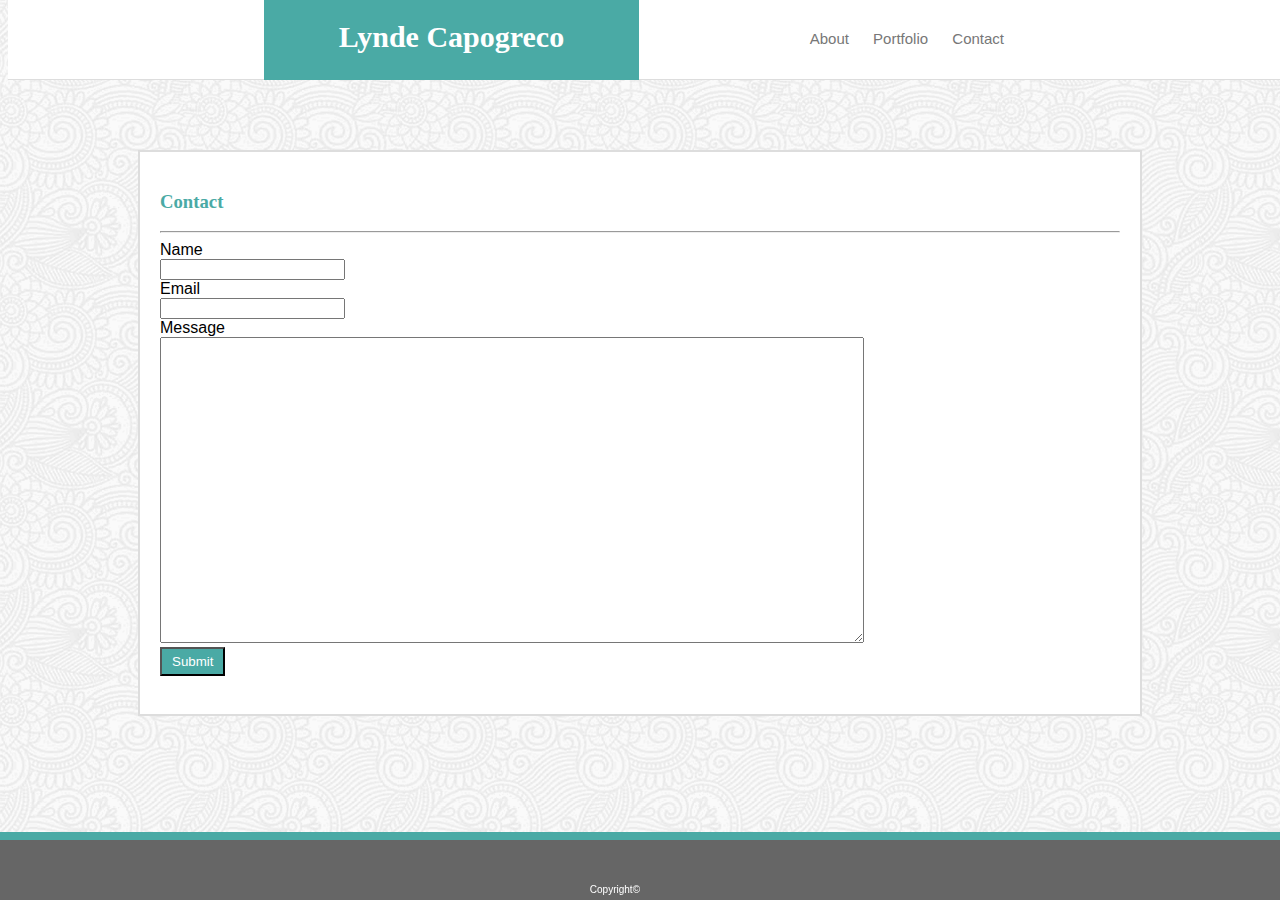
==== contact.html @ d22a2503 "added files from previous homework basic-portfolio" ====
<!DOCTYPE html>
<html lang="en-us">

<head>
        <meta charset="UTF-8">
        <title>Contact</title>
        <link rel="stylesheet" href="assets/css/style.css">
</head> 
 
<body> 
    
    <header>

    <!--My Name-->
        <div class="name">

          <h1>Lynde Capogreco</h1>

        </div>

    <!--Links to Pages of Bio-->
            <nav>
                    <a href="index.html">About</a>
                    <a href="portfolio.html">Portfolio</a>
                    <a href="contact.html">Contact</a>
            </nav>

    </header>

        <div class="wrapper">

            <h3>Contact</h3>

    <hr>

    <!--Contact Form-->

    <form>
        Name<br>
            <input type="text" name="name"><br>
        Email<br>
            <input type="text" email="email"><br>
        Message<br>
            <textarea rows="20" cols="85" name="message" form="usrform">
            </textarea><br>
        
            <input id="submit" type="submit" value="Submit">
    </form>
    
    <br>
        
        </div>

    <!--Footer-->

    <footer>
            <div class="copyright">
                    Copyright©
                </div>
    </footer>

</body>
</html>
---- assets/css/style.css ----
body {
    background-image: url("../images/full-bloom-bkgrnd.png");
    font-family: Arial, Helvetica, sans-serif;
}


header {
    width: 100%;
    position: fixed;
    background: #ffffff;
    height: 80px;
    top: 0;
    border-bottom-style: solid;
    border-color: #dddddd;
    border-width: 1px;
    box-sizing: border-box;

    
}

.name {
    position: absolute;
    background: #4aaaa5;
    width: 375px;
    height: 80px;
    color: #ffffff;
    font-family: Georgia, 'Times New Roman', Times, serif;
    font-size: 15px;
    margin-top: 20px;
    text-align: center;
    left: 20%;
    top: -20px;

}

nav {
    position: fixed;
    font-size: 15px;
    font-family: Arial, Helvetica, sans-serif;
    padding: 10px;
    background: #ffffff;
    right: 20%;
    top: 10px;
    
}

a {
    color: #777777;
    text-decoration: none;
    display: inline-block;
    padding: 10px;
   
}


h3 {
    color: #4aaaa5;
    font-family: Georgia, 'Times New Roman', Times, serif;
}


.wrapper {
    background: #ffffff;
    width: 960px;
    margin: 0 auto 0 auto;
    margin-top: 150px;
    padding: 20px;
    border-style: solid;
    border-color: #dddddd;
    border-width: 2px;
}

#self {
    float: left;
    padding: 20px;
    width: 200px; 
    height: 200px;
    
}

p {
    font-family: Arial, Helvetica, sans-serif;
    color: #777777;
    font-size: 23px;
    line-height: 30px;
    margin-bottom: 10px;
    padding-left: 20px;

}

#submit {
    background: #4aaaa5;
    color: #ffffff;
    padding: 5px 10px 5px 10px;
}

#submit:hover {
    background: #777777;;
}


#dog {
    border-radius: 10px;
    width: 140px;
    height: 140px;
}

#dogcont {
    position: relative;
}

#dogtext {
    position: absolute;
    top: 88px;
    left: 0;
    background-color: #4aaaa5;
    color: #ffffff;
    text-align: center;
    padding-left: 34px;
    padding-right: 33px;
}

#dogtext:hover {
    background: #777777;
}


#vegas {
    position: absolute;
    top: 0px;
    left: 16%;
    border-radius: 10px;
    width: 140px;
    height: 140px;
    transform: rotate(90deg);
    
}

#vegastext {
    position: absolute;
    top: 88px;
    left: 16%;
    background-color: #4aaaa5;
    color: #ffffff;
    text-align: center;
    padding-left: 46px;
    padding-right: 50px;
}  

#vegastext:hover {
    background: #777777;;
}

#oly {
    border-radius: 10px;
    width: 140px;
    height: 140px;
    transform: rotate(90deg);
}

#olytext {
    position: absolute;
    top: 232px;
    left: 0;
    background-color: #4aaaa5;
    color: #ffffff;
    text-align: center;
    padding-left: 26px;
    padding-right: 27px;
}

#olytext:hover {
    background: #777777;;
}
  
#jrt {
    position: absolute;
    left: 16%;
    top: 144px;
    border-radius: 10px;
    width: 140px;
    height: 140px;
}

#JRTtext {
    position: absolute;
    top: 232px;
    left: 16%;
    background-color: #4aaaa5;
    color: #ffffff;
    text-align: center;
    padding-left: 26px;
    padding-right: 25px;
}

#JRTtext:hover {
    background: #777777;
}

#linac {
    position: relative;
    left: 0;
    border-radius: 10px;
    width: 140px;
    height: 140px;
    transform: rotate(90deg);
}

#linactext {
    position: absolute;
    top: 376px;
    left: 0;
    background-color: #4aaaa5;
    color: #ffffff;
    text-align: center;
    padding-left: 42px;
    padding-right: 43px;
}

#linactext:hover {
    background: #777777;
}

  
footer {
    background: #666666;
    padding: 30px;
    position: fixed;
    left: 0;
    bottom: 0;
    width: 100%;
    border-top-style: solid;
    border-width: 8px;
    border-color: #4aaaa5;
}
    
.copyright {
    position: fixed;
    bottom: 5px;
    right: 50%;
    text-align: center;
    color: #ffffff;
    font-size: x-small;
}
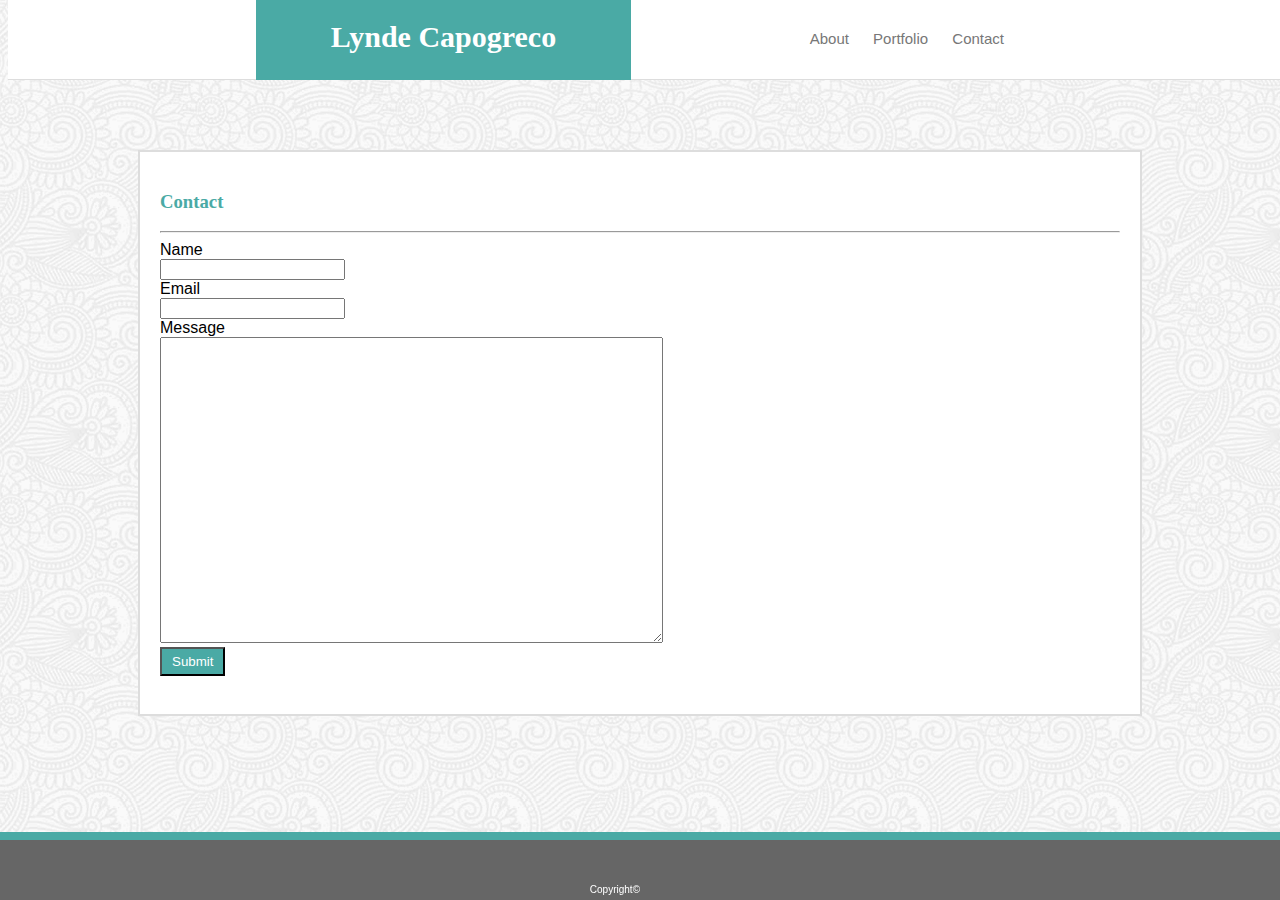
==== commit 8fdea8bd: "made media queries for contact and about me pages" ====
--- a/contact.html
+++ b/contact.html
@@ -2,63 +2,65 @@
 <html lang="en-us">
 
 <head>
-        <meta charset="UTF-8">
-        <title>Contact</title>
-        <link rel="stylesheet" href="assets/css/style.css">
-</head> 
- 
-<body> 
-    
+    <meta charset="UTF-8">
+    <title>Contact</title>
+    <meta name="viewport" content="width=device-width, initial-scale=1">
+    <link rel="stylesheet" href="assets/css/style.css">
+</head>
+
+<body>
+
     <header>
 
-    <!--My Name-->
+        <!--My Name-->
         <div class="name">
 
-          <h1>Lynde Capogreco</h1>
+            <h1>Lynde Capogreco</h1>
 
         </div>
 
-    <!--Links to Pages of Bio-->
-            <nav>
-                    <a href="index.html">About</a>
-                    <a href="portfolio.html">Portfolio</a>
-                    <a href="contact.html">Contact</a>
-            </nav>
+        <!--Links to Pages of Bio-->
+        <nav>
+            <a href="index.html">About</a>
+            <a href="portfolio.html">Portfolio</a>
+            <a href="contact.html">Contact</a>
+        </nav>
 
     </header>
 
-        <div class="wrapper">
+    <div class="wrapper">
 
-            <h3>Contact</h3>
+        <h3>Contact</h3>
 
-    <hr>
+        <hr>
 
-    <!--Contact Form-->
+        <!--Contact Form-->
 
-    <form>
-        Name<br>
+        <form>
+            Name<br>
             <input type="text" name="name"><br>
-        Email<br>
-            <input type="text" email="email"><br>
-        Message<br>
-            <textarea rows="20" cols="85" name="message" form="usrform">
+             Email
+            <br>
+            <input type="text" email="email"><br> Message
+            <br>
+            <textarea rows="20" cols="60" name="message" form="usrform">
             </textarea><br>
-        
+
             <input id="submit" type="submit" value="Submit">
-    </form>
-    
-    <br>
-        
-        </div>
+        </form>
+
+        <br>
+
+    </div>
 
     <!--Footer-->
 
     <footer>
-            <div class="copyright">
-                    Copyright©
-                </div>
+        <div class="copyright">
+            Copyright©
+        </div>
     </footer>
 
 </body>
-</html>
 
+</html>--- a/assets/css/style.css
+++ b/assets/css/style.css
@@ -3,10 +3,9 @@
     font-family: Arial, Helvetica, sans-serif;
 }
 
-
 header {
-    width: 100%;
-    position: fixed;
+    position: fixed;
+    width: 100%;
     background: #ffffff;
     height: 80px;
     top: 0;
@@ -14,12 +13,10 @@
     border-color: #dddddd;
     border-width: 1px;
     box-sizing: border-box;
-
-    
 }
 
 .name {
-    position: absolute;
+    position: fixed;
     background: #4aaaa5;
     width: 375px;
     height: 80px;
@@ -30,7 +27,6 @@
     text-align: center;
     left: 20%;
     top: -20px;
-
 }
 
 nav {
@@ -41,7 +37,6 @@
     background: #ffffff;
     right: 20%;
     top: 10px;
-    
 }
 
 a {
@@ -49,15 +44,12 @@
     text-decoration: none;
     display: inline-block;
     padding: 10px;
-   
-}
-
+}
 
 h3 {
     color: #4aaaa5;
     font-family: Georgia, 'Times New Roman', Times, serif;
 }
-
 
 .wrapper {
     background: #ffffff;
@@ -70,12 +62,11 @@
     border-width: 2px;
 }
 
-#self {
+.self {
     float: left;
+    width: 140px;
+    height: 140px;
     padding: 20px;
-    width: 200px; 
-    height: 200px;
-    
 }
 
 p {
@@ -85,7 +76,6 @@
     line-height: 30px;
     margin-bottom: 10px;
     padding-left: 20px;
-
 }
 
 #submit {
@@ -95,14 +85,14 @@
 }
 
 #submit:hover {
-    background: #777777;;
-}
-
+    background: #777777;
+    ;
+}
 
 #dog {
     border-radius: 10px;
-    width: 140px;
-    height: 140px;
+    width: 100%;
+    height: auto;
 }
 
 #dogcont {
@@ -124,16 +114,14 @@
     background: #777777;
 }
 
-
 #vegas {
     position: absolute;
     top: 0px;
     left: 16%;
     border-radius: 10px;
-    width: 140px;
-    height: 140px;
+    width: 100%;
+    height: auto;  
     transform: rotate(90deg);
-    
 }
 
 #vegastext {
@@ -145,16 +133,17 @@
     text-align: center;
     padding-left: 46px;
     padding-right: 50px;
-}  
+}
 
 #vegastext:hover {
-    background: #777777;;
+    background: #777777;
+    ;
 }
 
 #oly {
     border-radius: 10px;
-    width: 140px;
-    height: 140px;
+    width: 100%;
+    height: auto;
     transform: rotate(90deg);
 }
 
@@ -170,16 +159,17 @@
 }
 
 #olytext:hover {
-    background: #777777;;
-}
-  
+    background: #777777;
+    ;
+}
+
 #jrt {
     position: absolute;
     left: 16%;
     top: 144px;
     border-radius: 10px;
-    width: 140px;
-    height: 140px;
+    width: 100%;
+    height: auto;
 }
 
 #JRTtext {
@@ -201,8 +191,8 @@
     position: relative;
     left: 0;
     border-radius: 10px;
-    width: 140px;
-    height: 140px;
+    width: 100%;
+    height: auto;
     transform: rotate(90deg);
 }
 
@@ -221,7 +211,6 @@
     background: #777777;
 }
 
-  
 footer {
     background: #666666;
     padding: 30px;
@@ -233,7 +222,7 @@
     border-width: 8px;
     border-color: #4aaaa5;
 }
-    
+
 .copyright {
     position: fixed;
     bottom: 5px;
@@ -243,11 +232,62 @@
     font-size: x-small;
 }
 
-
-
-
-
-   
-       
-
-
+@media screen and (max-width: 980px) {
+    .wrapper {
+        width: 100%;
+        height: auto;
+    }
+    @media screen and (max-width: 768px) {
+        .wrapper {
+            width: 100%;
+            height: auto;
+            
+        }
+        .name {
+            position: absolute;
+            top: -20px;
+            left: 0px;
+        }
+        nav {
+            position: absolute;
+            width: 50%;
+            top: 10px;
+            right: 0px;
+            padding: 10px 0px 10px 20px;
+            text-align: center;
+        }
+
+        @media screen and (max-width: 640px) {
+            header {
+                width: 100%;
+                position: static;
+                top: -20px;
+                left: -20px;
+            }
+            .name {
+                position: static;
+                width: 100%;
+                height: auto;
+                padding: 10px 20px 10px 20px;
+                background: #4aaaa5;
+                left: -20px;
+                top: 0px;
+                text-align: center;
+            }
+            nav {
+                position: static;
+                width: 100%;
+                top: 80px;
+                left: 0;
+                padding: 10px 20px 10px 20px;
+                text-align: center;
+            }
+            .wrapper {
+                width: 100%;
+                height: auto;
+                margin: 150px 10px 150px 5px;
+            }
+            .self {
+                width: 90%;
+                height: auto;
+            }
